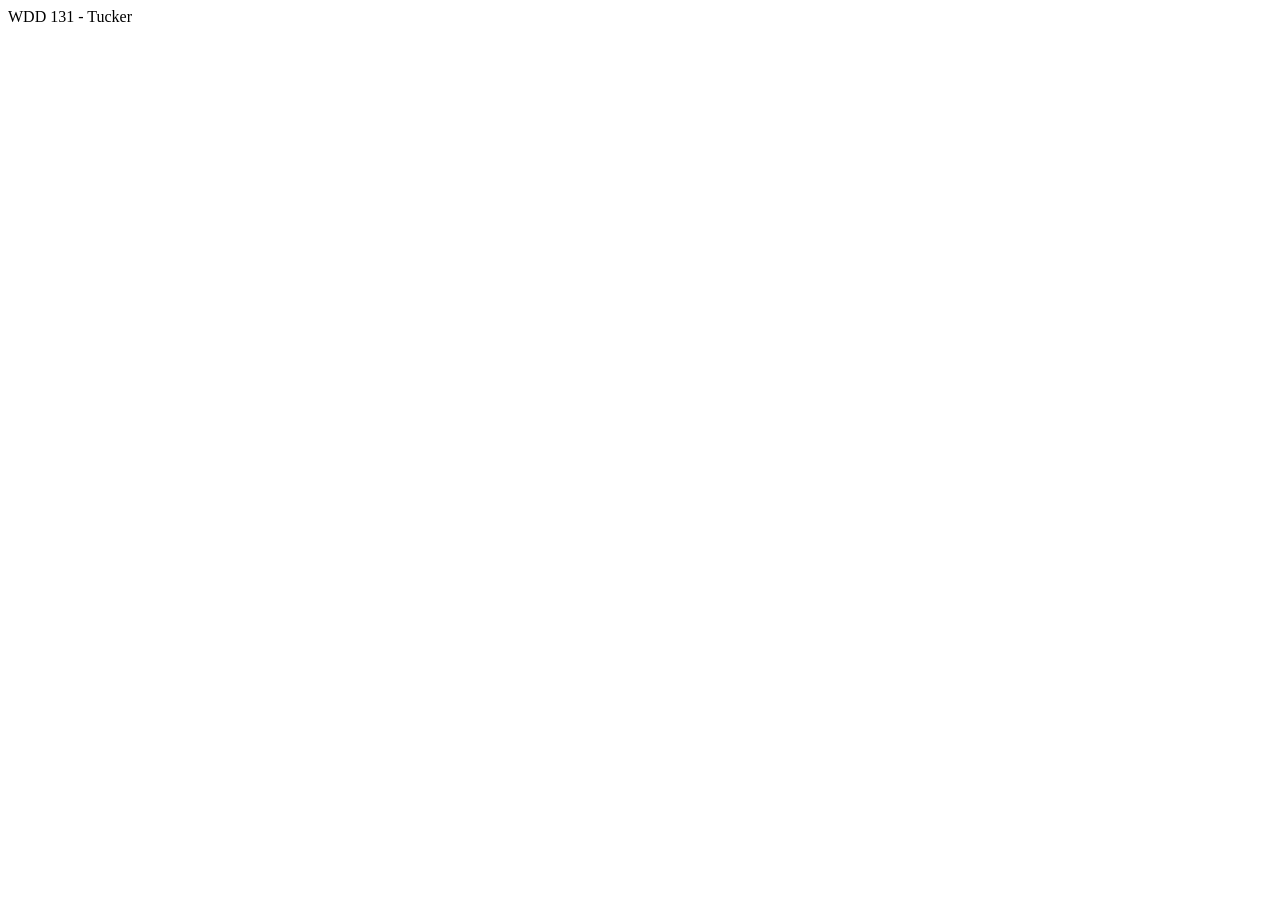
==== index.html @ 076b0494 "testing" ====
<!DOCTYPE html>
<html lang="en">
<head>
    <meta charset="UTF-8">
    <meta name="viewport" content="width=device-width, initial-scale=1.0">
    <title>WDD 131</title>
</head>
<body>
    <hi>WDD 131 - Tucker</hi>
</body>
</html>
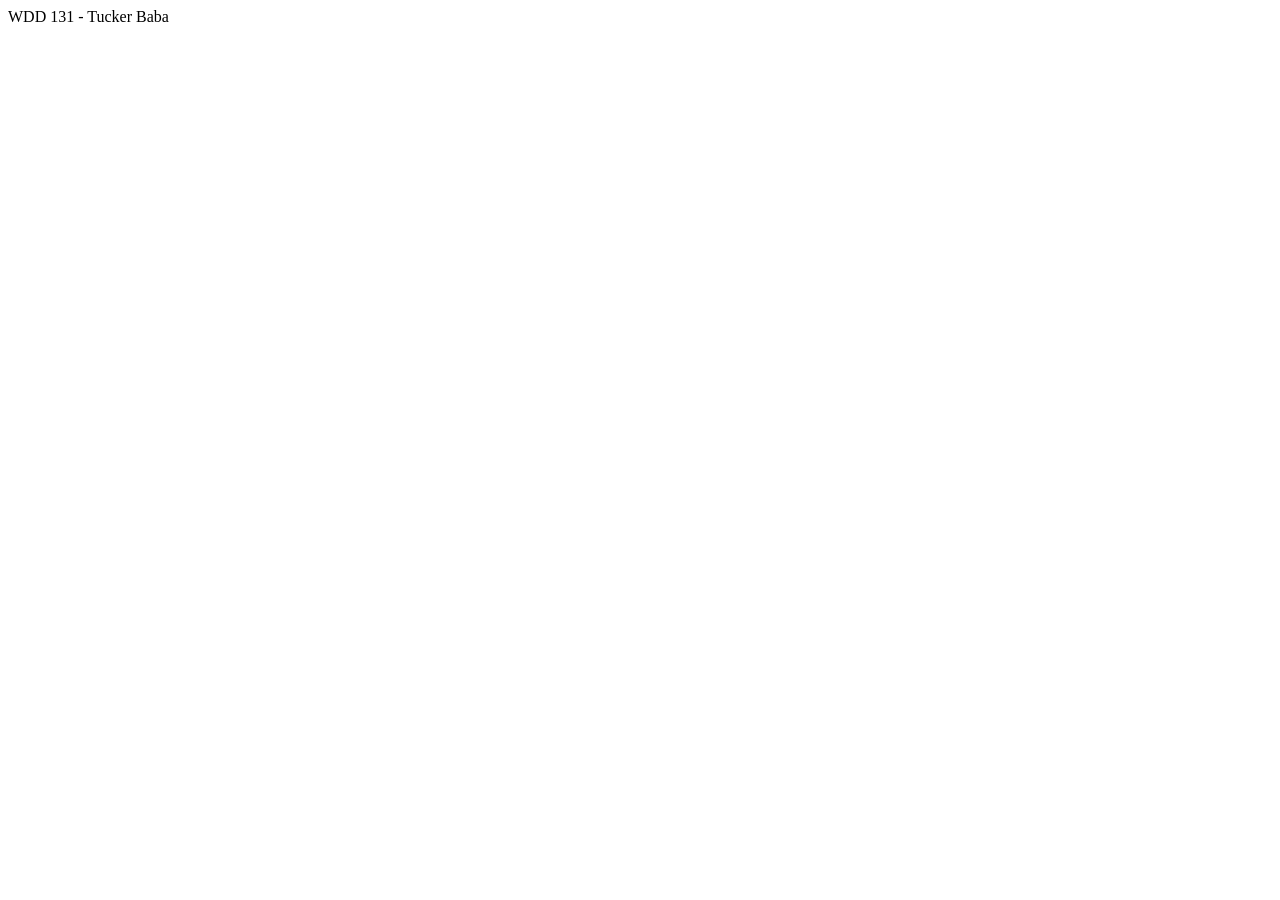
==== commit 4b5b1702: "yo wa" ====
--- a/index.html
+++ b/index.html
@@ -6,6 +6,6 @@
     <title>WDD 131</title>
 </head>
 <body>
-    <hi>WDD 131 - Tucker</hi>
+    <hi>WDD 131 - Tucker Baba</hi>
 </body>
 </html>
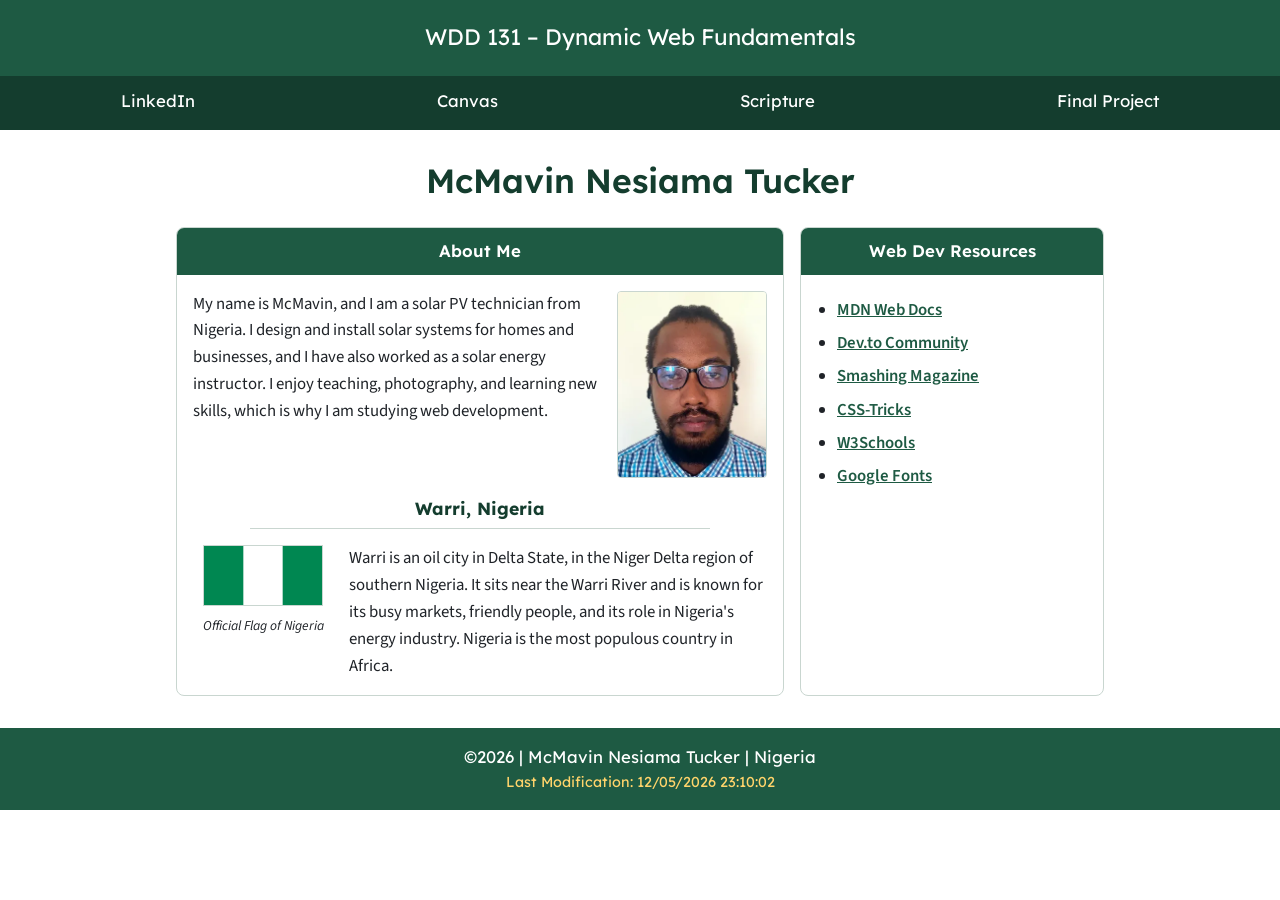
==== commit 0aa20cfd: "work done" ====
--- a/index.html
+++ b/index.html
@@ -1,11 +1,84 @@
 <!DOCTYPE html>
 <html lang="en">
+
 <head>
     <meta charset="UTF-8">
     <meta name="viewport" content="width=device-width, initial-scale=1.0">
-    <title>WDD 131</title>
+    <title>WDD 131 – Dynamic Web Fundamentals – McMavin Nesiama Tucker</title>
+    <meta name="description"
+      content="WDD 131 – Dynamic Web Fundamentals course home page for McMavin Nesiama Tucker: about me, Warri Nigeria, solar energy, and web development resources.">
+    <meta name="author" content="McMavin Nesiama Tucker">
+    <link rel="preconnect" href="https://fonts.googleapis.com">
+    <link rel="preconnect" href="https://fonts.gstatic.com" crossorigin>
+    <link href="https://fonts.googleapis.com/css2?family=Lexend:wght@400;600&family=Source+Sans+3:wght@400;600&display=swap"
+      rel="stylesheet">
+    <link rel="stylesheet" href="styles/base.css">
+    <script src="scripts/getdates.js" defer></script>
 </head>
+
 <body>
-    <hi>WDD 131 - Tucker Baba</hi>
+    <header>
+        <span id="course-title">WDD 131 – Dynamic Web Fundamentals</span>
+        <nav>
+            <a href="https://www.linkedin.com/in/mc-mavin-tucker-333a78116/">LinkedIn</a>
+            <a href="https://byupw.instructure.com/">Canvas</a>
+            <a href="https://www.churchofjesuschrist.org/study/scriptures/bofm/1-ne/3?lang=eng&amp;id=p7#p7">Scripture</a>
+            <a href="#">Final Project</a>
+        </nav>
+    </header>
+
+    <main>
+        <h1>McMavin Nesiama Tucker</h1>
+
+        <div class="cards">
+            <section class="card">
+                <h2>About Me</h2>
+                <div class="card-content">
+                    <div class="about">
+                        <p>My name is McMavin, and I am a solar PV technician from Nigeria. I design and
+                            install solar systems for homes and businesses, and I have also worked as a
+                            solar energy instructor. I enjoy teaching, photography, and learning new
+                            skills, which is why I am studying web development.</p>
+                        <img src="images/mcmavin-tucker.webp" alt="Portrait of McMavin Nesiama Tucker"
+                          width="150" height="188">
+                    </div>
+
+                    <h3>Warri, Nigeria</h3>
+
+                    <div class="place">
+                        <figure>
+                            <img src="images/nigeria-flag.svg" alt="The green and white flag of Nigeria"
+                              width="120" height="60">
+                            <figcaption>Official Flag of Nigeria</figcaption>
+                        </figure>
+                        <p>Warri is an oil city in Delta State, in the Niger Delta region of southern
+                            Nigeria. It sits near the Warri River and is known for its busy markets,
+                            friendly people, and its role in Nigeria's energy industry. Nigeria is the most
+                            populous country in Africa.</p>
+                    </div>
+                </div>
+            </section>
+
+            <section class="card">
+                <h2>Web Dev Resources</h2>
+                <div class="card-content">
+                    <ul>
+                        <li><a href="https://developer.mozilla.org/">MDN Web Docs</a></li>
+                        <li><a href="https://dev.to/">Dev.to Community</a></li>
+                        <li><a href="https://www.smashingmagazine.com/">Smashing Magazine</a></li>
+                        <li><a href="https://css-tricks.com/">CSS-Tricks</a></li>
+                        <li><a href="https://www.w3schools.com/">W3Schools</a></li>
+                        <li><a href="https://fonts.google.com/">Google Fonts</a></li>
+                    </ul>
+                </div>
+            </section>
+        </div>
+    </main>
+
+    <footer>
+        <p>©<span id="currentyear"></span> | McMavin Nesiama Tucker | Nigeria</p>
+        <p id="lastModified"></p>
+    </footer>
 </body>
-</html>+
+</html>
--- a/styles/base.css
+++ b/styles/base.css
@@ -0,0 +1,207 @@
+:root {
+    --primary: #1e5a43;
+    --primary-dark: #143d2e;
+    --accent: #ffd46b;
+    --text: #1f2328;
+    --light: #f6f8f7;
+    --border: #c9d6d0;
+    --heading-font: "Lexend", Arial, sans-serif;
+    --body-font: "Source Sans 3", Arial, sans-serif;
+}
+
+* {
+    margin: 0;
+    padding: 0;
+    box-sizing: border-box;
+}
+
+body {
+    font-family: var(--body-font);
+    font-size: 1.05rem;
+    line-height: 1.6;
+    color: var(--text);
+    background-color: #fff;
+}
+
+/* Header */
+
+header {
+    background-color: var(--primary);
+    text-align: center;
+}
+
+#course-title {
+    display: block;
+    padding: 1.25rem 1rem;
+    font-family: var(--heading-font);
+    font-size: 1.4rem;
+    color: #fff;
+}
+
+/* Navigation (CSS Flex) */
+
+nav {
+    display: flex;
+    justify-content: space-around;
+    background-color: var(--primary-dark);
+}
+
+nav a {
+    flex: 1 1 auto;
+    padding: 0.75rem;
+    font-family: var(--heading-font);
+    color: #fff;
+    text-decoration: none;
+    text-align: center;
+    border-bottom: 3px solid transparent;
+    transition: background-color 0.3s, border-color 0.3s;
+}
+
+/* Hover effect: colour change and underline bar, no layout shift */
+nav a:hover,
+nav a:focus-visible {
+    background-color: var(--primary);
+    border-bottom-color: var(--accent);
+}
+
+/* Main */
+
+main {
+    max-width: 960px;
+    margin: 0 auto;
+    padding: 1.5rem 1rem 2rem;
+}
+
+h1 {
+    font-family: var(--heading-font);
+    font-weight: 600;
+    text-align: center;
+    color: var(--primary-dark);
+    margin-bottom: 1.25rem;
+}
+
+/* Cards (CSS Grid) */
+
+.cards {
+    display: grid;
+    grid-template-columns: 2fr 1fr;
+    gap: 1rem;
+    align-items: stretch;
+}
+
+.card {
+    border: 1px solid var(--border);
+    border-radius: 8px;
+    overflow: hidden;
+}
+
+.card h2 {
+    background-color: var(--primary);
+    color: #fff;
+    font-family: var(--heading-font);
+    font-size: 1.05rem;
+    font-weight: 600;
+    text-align: center;
+    padding: 0.6rem;
+}
+
+.card-content {
+    padding: 1rem;
+}
+
+.about {
+    display: grid;
+    grid-template-columns: 1fr 150px;
+    gap: 1rem;
+    align-items: start;
+}
+
+.about img {
+    width: 150px;
+    height: auto;
+    border: 1px solid var(--border);
+    border-radius: 4px;
+}
+
+.card h3 {
+    font-family: var(--heading-font);
+    font-size: 1.1rem;
+    text-align: center;
+    color: var(--primary-dark);
+    margin: 1rem auto;
+    padding-bottom: 0.4rem;
+    border-bottom: 1px solid var(--border);
+    max-width: 80%;
+}
+
+.place {
+    display: grid;
+    grid-template-columns: 140px 1fr;
+    gap: 1rem;
+    align-items: start;
+}
+
+figure {
+    text-align: center;
+}
+
+figure img {
+    width: 120px;
+    height: auto;
+    border: 1px solid var(--border);
+}
+
+figcaption {
+    font-size: 0.85rem;
+    font-style: italic;
+}
+
+.card ul {
+    padding-left: 1.25rem;
+}
+
+.card li {
+    margin: 0.4rem 0;
+}
+
+.card li a {
+    color: var(--primary);
+    font-weight: 600;
+}
+
+.card li a:hover {
+    color: var(--primary-dark);
+}
+
+/* Footer */
+
+footer {
+    background-color: var(--primary);
+    color: #fff;
+    text-align: center;
+    padding: 1rem;
+    font-family: var(--heading-font);
+}
+
+#lastModified {
+    color: var(--accent);
+    font-size: 0.9rem;
+}
+
+/* Small screens */
+
+@media (max-width: 700px) {
+    .cards,
+    .about,
+    .place {
+        grid-template-columns: 1fr;
+    }
+
+    .about img {
+        justify-self: center;
+    }
+
+    nav {
+        flex-wrap: wrap;
+    }
+}
